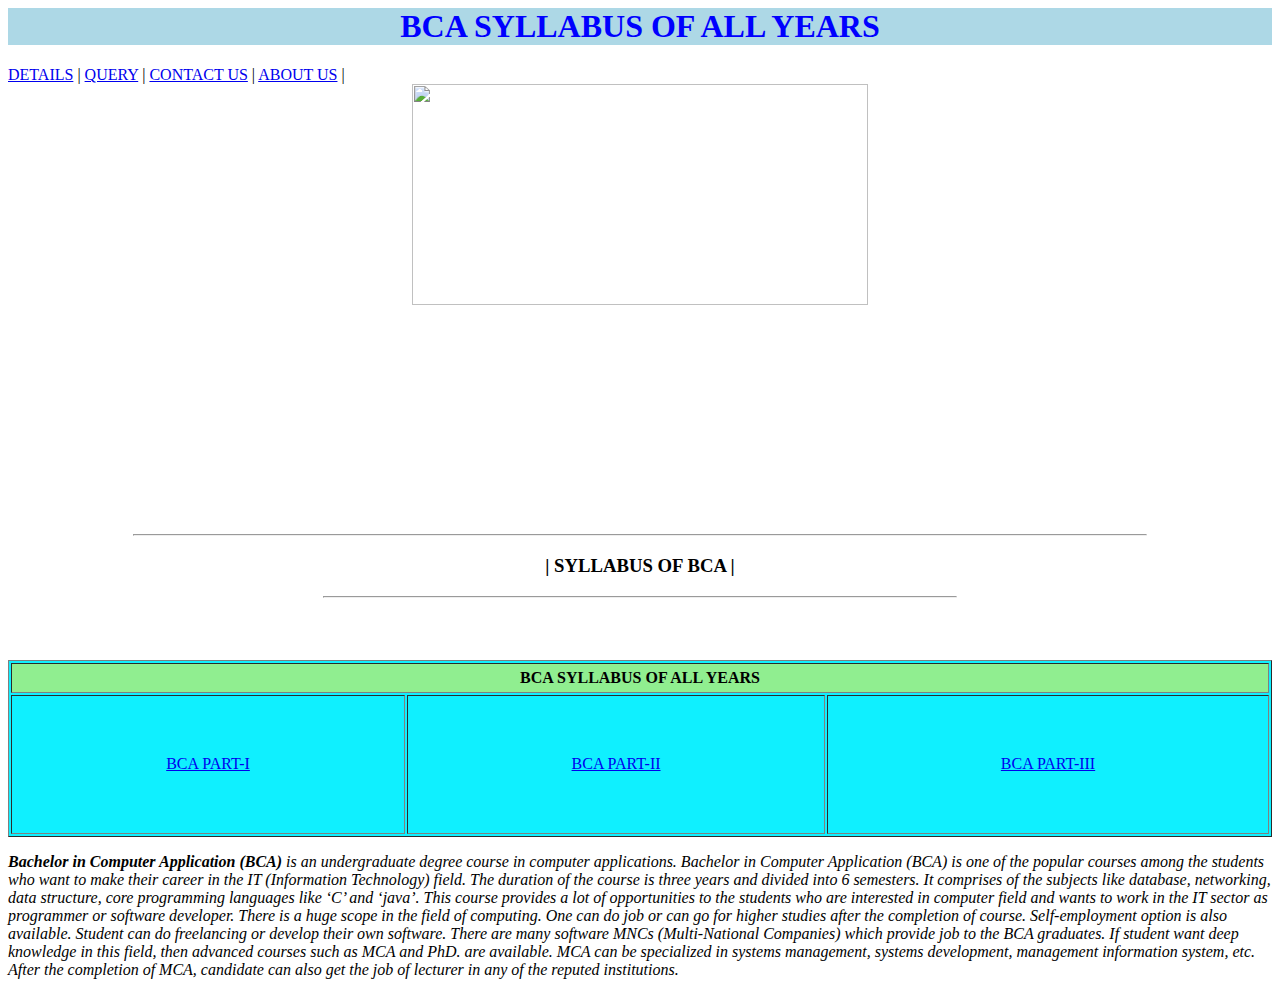
==== index.html @ ce2af4d3 "Update index.html" ====
<DOCTYPE HTML!>
<html>
	<head>	
		<title>	BCA SYLLABUS.IN</title>
        <framset>
             <framset src="footer.html">
             </framset>
	</head >
		<header>
       	</header >	
		<body >
         <div style="background-color:lightblue">
	<center>	<h1><font  color="#0000ff">  BCA SYLLABUS OF ALL YEARS </font></h1></center>
	</div>
			<nav align="left">
	
	<a href="#">DETAILS</a>              |
		<a href="#">QUERY</a>              |
		<a href="#">CONTACT US</a>              |
		<a href="#">ABOUT US</a>              |
</nav>
		<center>	<img src="https://acfa.apeejay.edu/media/k2/items/cache/c82cc4e14a1d2c8c8ffff9840d24b558_XL.jpg" height="50%" width="60%">
			</center>	 <hr width="80%" align="center"/>
	
			<h3 align="center"><span>|  SYLLABUS OF BCA  | </span></h3> 
    		<hr width="50%" align="center"/> 
            <br/>
            <br/>
    <br/>
			 <table align="center" border="1" width="100%" height="20%" bgcolor="#0ff0ff" font-size="25%" style="color:light">
            <tr style="background-color:lightgreen"><th colspan="4" height="30" bgcoolor="#2f6f45" color="ff0000">BCA SYLLABUS OF ALL YEARS</th>
            </tr>
            <tr>
            <td align="center" onmouseover="this.bgColor='grey'" onmouseout="this.bgColor='#0ff0ff'"><a href="https://www.uniraj.ac.in/student/syllabi/Syallbus2019/BCA%20Part-%201%202%203.pdf"> BCA PART-I</a></td>
            <td align="center" onmouseover="this.bgColor='grey'" onmouseout="this.bgColor='#0ff0ff'"><a href="https://www.uniraj.ac.in/student/syllabi/Syallbus2019/BCA%20Part-%201%202%203.pdf"> BCA PART-II</a></td>
            <td align="center" onmouseover="this.bgColor='grey'" onmouseout="this.bgColor='#0ff0ff'"><a href="https://www.uniraj.ac.in/student/syllabi/Syallbus2019/BCA%20Part-%201%202%203.pdf"> BCA PART-III</a></td>
             </table>	
	<p><i><strong>Bachelor in Computer Application (BCA)</strong> is an undergraduate degree course in computer applications. Bachelor in Computer Application (BCA) is one of the popular courses among the students who want to make their career in the IT (Information Technology) field. The duration of the course is three years and divided into 6 semesters. It comprises of the subjects like database, networking, data structure, core programming languages like ‘C’ and ‘java’. This course provides a lot of opportunities to the students who are interested in computer field and wants to work in the IT sector as programmer or software developer.

There is a huge scope in the field of computing. One can do job or can go for higher studies after the completion of course. Self-employment option is also available. Student can do freelancing or develop their own software. There are many software MNCs (Multi-National Companies) which provide job to the BCA graduates. If student want deep knowledge in this field, then advanced courses such as MCA and PhD. are available. MCA can be specialized in systems management, systems development, management information system, etc. After the completion of MCA, candidate can also get the job of lecturer in any of the reputed institutions.
		</i></p>   
	</body>
</html>
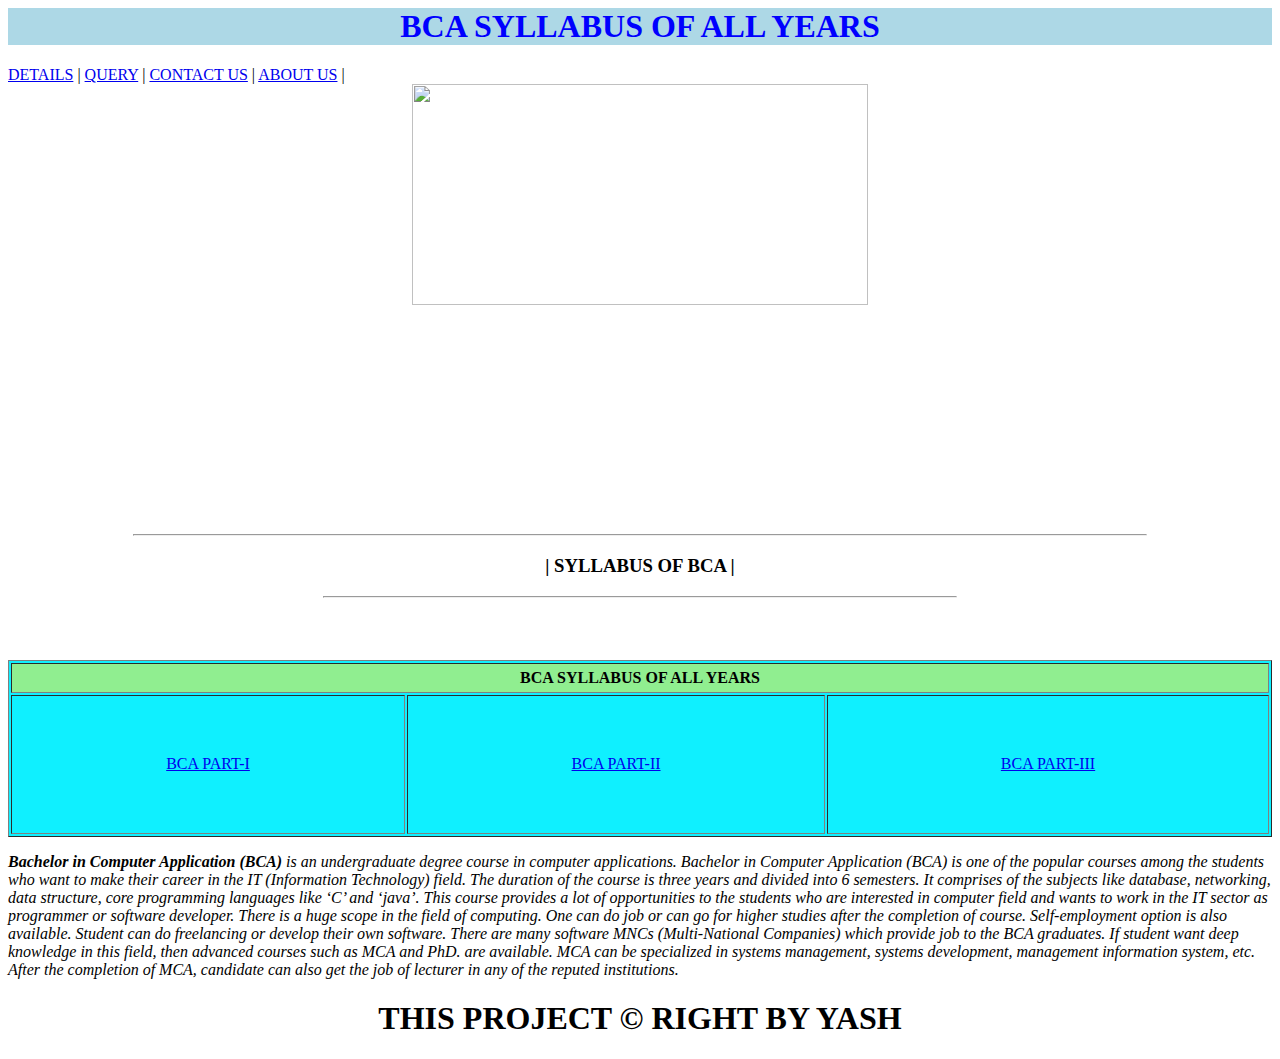
==== commit 53ee38ce: "Update index.html" ====
--- a/index.html
+++ b/index.html
@@ -6,6 +6,7 @@
         <framset>
              <framset src="footer.html">
              </framset>
+		<script type='text/javascript' src='https://platform-api.sharethis.com/js/sharethis.js#property=5e8f64a0e660d500120736c9&product=inline-follow-buttons&cms=website' async='async'></script>
 	</head >
 		<header>
        	</header >	
@@ -17,7 +18,7 @@
 	
 	<a href="#">DETAILS</a>              |
 		<a href="#">QUERY</a>              |
-		<a href="#">CONTACT US</a>              |
+		<a href="contact.html">CONTACT US</a>              |
 		<a href="#">ABOUT US</a>              |
 </nav>
 		<center>	<img src="https://acfa.apeejay.edu/media/k2/items/cache/c82cc4e14a1d2c8c8ffff9840d24b558_XL.jpg" height="50%" width="60%">
@@ -39,6 +40,8 @@
 	<p><i><strong>Bachelor in Computer Application (BCA)</strong> is an undergraduate degree course in computer applications. Bachelor in Computer Application (BCA) is one of the popular courses among the students who want to make their career in the IT (Information Technology) field. The duration of the course is three years and divided into 6 semesters. It comprises of the subjects like database, networking, data structure, core programming languages like ‘C’ and ‘java’. This course provides a lot of opportunities to the students who are interested in computer field and wants to work in the IT sector as programmer or software developer.
 
 There is a huge scope in the field of computing. One can do job or can go for higher studies after the completion of course. Self-employment option is also available. Student can do freelancing or develop their own software. There are many software MNCs (Multi-National Companies) which provide job to the BCA graduates. If student want deep knowledge in this field, then advanced courses such as MCA and PhD. are available. MCA can be specialized in systems management, systems development, management information system, etc. After the completion of MCA, candidate can also get the job of lecturer in any of the reputed institutions.
-		</i></p>   
+		</i></p>  
+			<div class="sharethis-inline-follow-buttons"></div>
+			  <center> <h1 id="myfirstid">THIS PROJECT &COPY; RIGHT BY YASH</h1></center>
 	</body>
 </html>
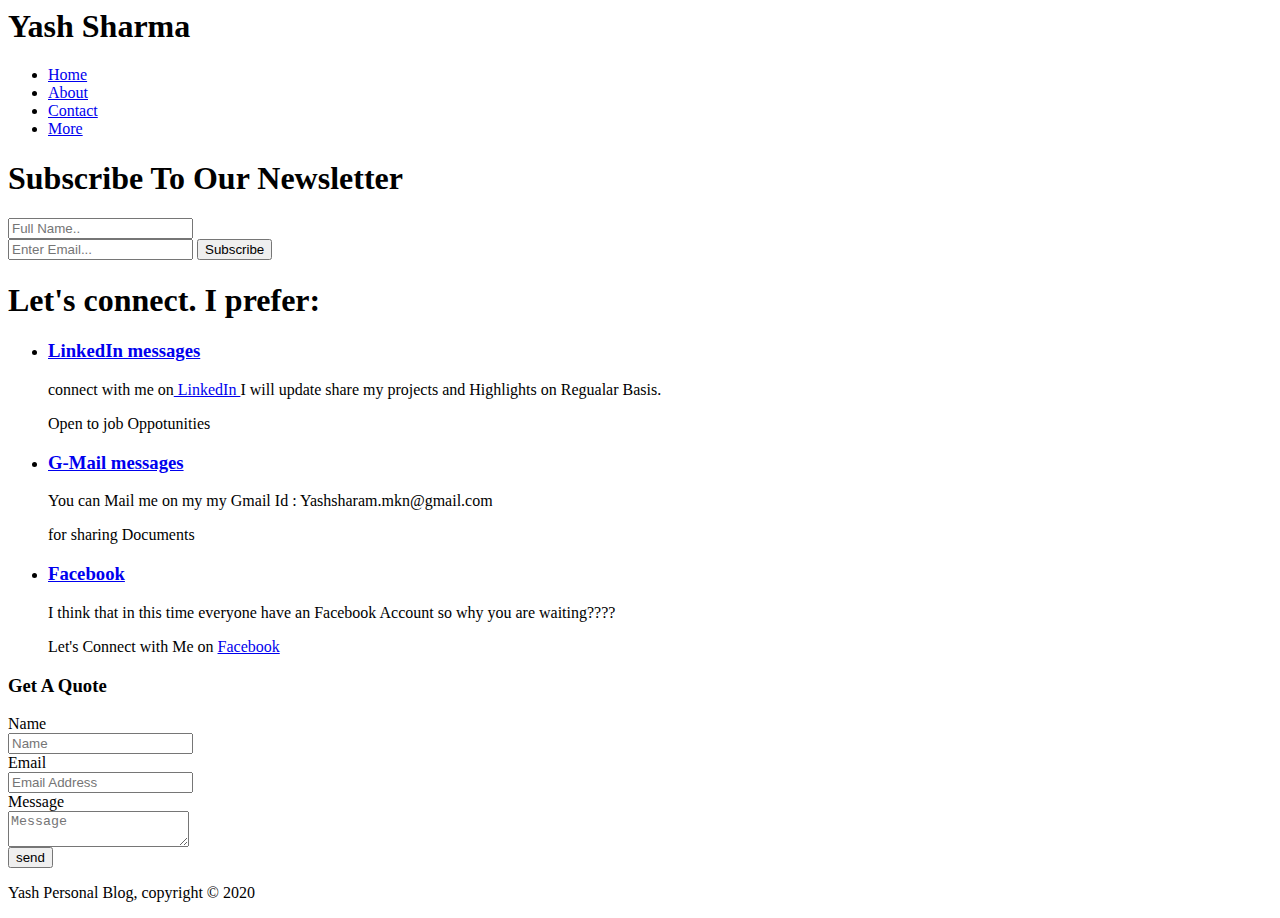
==== commit 250e6017: "Update index.html" ====
--- a/index.html
+++ b/index.html
@@ -1,47 +1,96 @@
+<html>
+    <head>
+        <meta charset="utf-8">
+        <meta name="viewport" content="width=device-width">
+        <meta name="description" content="professional web design and personal web page of Yash Sharma">
+        <meta name="keyword" content="web design,Yash Sharma, personal Website">
+        <meta name="author" content="Yashh Sharma">
+        <script data-ad-client="ca-pub-6745560322485398" async src="https://pagead2.googlesyndication.com/pagead/js/adsbygoogle.js"></script>
+        <script type='text/javascript' src='https://platform-api.sharethis.com/js/sharethis.js#property=5e8f64a0e660d500120736c9&product=inline-follow-buttons&cms=website' async='async'></script>
+        <link rel='icon' href="./img/logo1.gif" type="image/gif" size="16x16">
+             <title>Personal Web Page | Contact </title>
 
-<DOCTYPE HTML!>
-<html>
-	<head>	
-		<title>	BCA SYLLABUS.IN</title>
-        <framset>
-             <framset src="footer.html">
-             </framset>
-		<script type='text/javascript' src='https://platform-api.sharethis.com/js/sharethis.js#property=5e8f64a0e660d500120736c9&product=inline-follow-buttons&cms=website' async='async'></script>
-	</head >
-		<header>
-       	</header >	
-		<body >
-         <div style="background-color:lightblue">
-	<center>	<h1><font  color="#0000ff">  BCA SYLLABUS OF ALL YEARS </font></h1></center>
-	</div>
-			<nav align="left">
-	
-	<a href="#">DETAILS</a>              |
-		<a href="#">QUERY</a>              |
-		<a href="contact.html">CONTACT US</a>              |
-		<a href="#">ABOUT US</a>              |
-</nav>
-		<center>	<img src="https://acfa.apeejay.edu/media/k2/items/cache/c82cc4e14a1d2c8c8ffff9840d24b558_XL.jpg" height="50%" width="60%">
-			</center>	 <hr width="80%" align="center"/>
-	
-			<h3 align="center"><span>|  SYLLABUS OF BCA  | </span></h3> 
-    		<hr width="50%" align="center"/> 
-            <br/>
-            <br/>
-    <br/>
-			 <table align="center" border="1" width="100%" height="20%" bgcolor="#0ff0ff" font-size="25%" style="color:light">
-            <tr style="background-color:lightgreen"><th colspan="4" height="30" bgcoolor="#2f6f45" color="ff0000">BCA SYLLABUS OF ALL YEARS</th>
-            </tr>
-            <tr>
-            <td align="center" onmouseover="this.bgColor='grey'" onmouseout="this.bgColor='#0ff0ff'"><a href="https://www.uniraj.ac.in/student/syllabi/Syallbus2019/BCA%20Part-%201%202%203.pdf"> BCA PART-I</a></td>
-            <td align="center" onmouseover="this.bgColor='grey'" onmouseout="this.bgColor='#0ff0ff'"><a href="https://www.uniraj.ac.in/student/syllabi/Syallbus2019/BCA%20Part-%201%202%203.pdf"> BCA PART-II</a></td>
-            <td align="center" onmouseover="this.bgColor='grey'" onmouseout="this.bgColor='#0ff0ff'"><a href="https://www.uniraj.ac.in/student/syllabi/Syallbus2019/BCA%20Part-%201%202%203.pdf"> BCA PART-III</a></td>
-             </table>	
-	<p><i><strong>Bachelor in Computer Application (BCA)</strong> is an undergraduate degree course in computer applications. Bachelor in Computer Application (BCA) is one of the popular courses among the students who want to make their career in the IT (Information Technology) field. The duration of the course is three years and divided into 6 semesters. It comprises of the subjects like database, networking, data structure, core programming languages like ‘C’ and ‘java’. This course provides a lot of opportunities to the students who are interested in computer field and wants to work in the IT sector as programmer or software developer.
+        <link rel="stylesheet" href="./css/style.css">
+    </head>
+    <body>
+        <header>
+        
+            <div class="container"> 
+            <div id="branding">
+                <h1><span class="highlight">Yash</span> Sharma</h1>
+            </div>
+            <nav>
+                <ul>
+                    <li><a href="index.html">Home</a></li>
+                    <li><a href="about.html">About</a></li>
+                    <li class="current"><a href="contact.html">Contact</a></li>
+                    <li><a href="more.html">More</a></li>
+                </ul>
+            </nav>
+            </div>
+        
+        </header>
+         
+            <section id="newsletter">
+                <div class="container">
+                    <h1>Subscribe To Our Newsletter</h1>
+                    <form>
+                        <input type="text" placeholder="Full Name.. "><br>
+                        <input type="email" placeholder="Enter Email... ">
+                        <button type="submit" class="button_1">Subscribe</button>
+                    </form>
+                </div>
+            </section>
 
-There is a huge scope in the field of computing. One can do job or can go for higher studies after the completion of course. Self-employment option is also available. Student can do freelancing or develop their own software. There are many software MNCs (Multi-National Companies) which provide job to the BCA graduates. If student want deep knowledge in this field, then advanced courses such as MCA and PhD. are available. MCA can be specialized in systems management, systems development, management information system, etc. After the completion of MCA, candidate can also get the job of lecturer in any of the reputed institutions.
-		</i></p>  
-			<div class="sharethis-inline-follow-buttons"></div>
-			  <center> <h1 id="myfirstid">THIS PROJECT &COPY; RIGHT BY YASH</h1></center>
-	</body>
+            <section id="main">
+                <div class="container">
+                   <article id="main-col">
+                    <h1 class="page-title">Let's connect. I prefer:</h1>
+                   <ul id="services">
+                        <li>
+                            <h3> <a href="https://www.linkedin.com/in/yash-sharma-230533166/">LinkedIn messages</a></h3>
+                            <p>connect with me on<a href="https://www.linkedin.com/in/yash-sharma-230533166/"> LinkedIn </a>I will update share my projects and Highlights on Regualar Basis.</p>
+                            <p>Open to job Oppotunities</p>
+                        </li>
+                        <li>
+                            <h3><a href="Gmail.com">G-Mail messages</a></h3>
+                            <p>You can Mail me on my my Gmail Id : Yashsharam.mkn@gmail.com </p>
+                            <p>for sharing Documents </p>
+                        </li>
+                        <li>
+                            <h3><a href="https://www.facebook.com/profile.php?id=100008301722629">Facebook</a></h3>
+                            <p> I think that in this time everyone have an Facebook Account so why you are waiting???? </p>
+                            <p>Let's Connect with Me on <a href="https://www.facebook.com/profile.php?id=100008301722629">Facebook</a></p>
+                        </li>
+                   </ul>
+                   </article>
+                        <aside id="sidebar">
+                            <div class="dark">
+                            <h3>Get A Quote</h3>
+                            <form class="quote">
+                                <div>
+                                <lable>Name</lable><br>
+                                <input type="text" placeholder="Name">
+                            </div>
+                            <div>
+                                <label>Email</label><br>
+                                <input type="email" placeholder="Email Address">
+                            </div>
+                            <div>
+                                <label>Message</label><br>
+                                <textarea placeholder="Message"></textarea>
+                            </div>
+                            <button class="button_1" type="submit">send</button>
+                            </form>
+                            </div>
+                            </aside>
+                   </div>
+            </section>
+            <div class="sharethis-inline-follow-buttons"></div>
+            <footer>
+                <p>
+                    Yash Personal Blog, copyright &copy; 2020
+                </p>
+            </footer>
+    </body>
 </html>
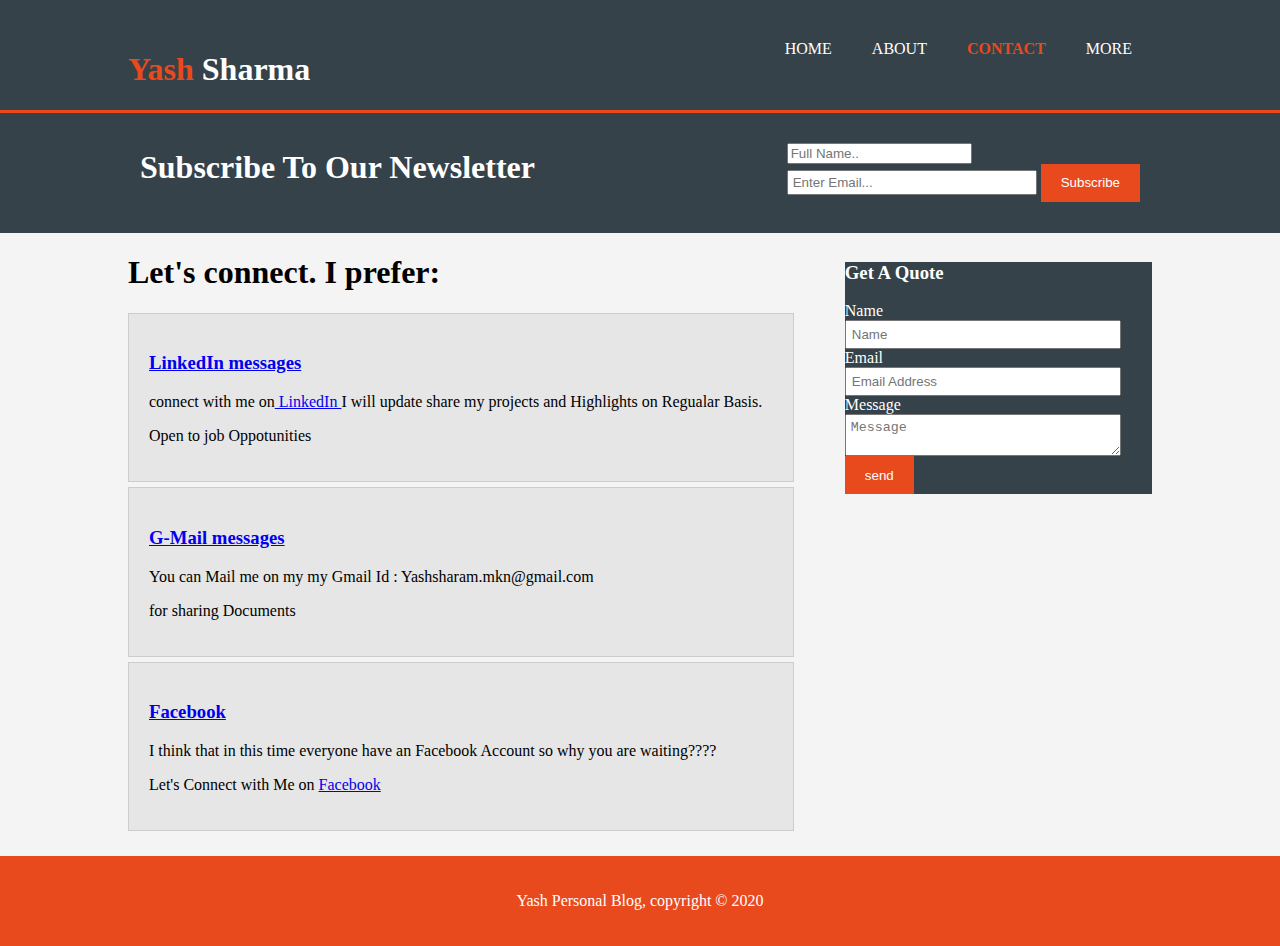
==== commit cd09eb05: "Update index.html" ====
--- a/index.html
+++ b/index.html
@@ -10,7 +10,7 @@
         <link rel='icon' href="./img/logo1.gif" type="image/gif" size="16x16">
              <title>Personal Web Page | Contact </title>
 
-        <link rel="stylesheet" href="./css/style.css">
+        <link rel="stylesheet" href="style.css">
     </head>
     <body>
         <header>
--- a/style.css
+++ b/style.css
@@ -0,0 +1,188 @@
+body{
+    font: 15p/1.5 Arial, Helvetica, sans-serif;
+    padding: 0;
+    margin: 0;
+    background-color: #f4f4f4;
+}
+/* GLOBAL*/
+.container{
+    width:80%;
+    margin:auto;
+    overflow: hidden;
+}
+
+ul{
+    margin: 0;
+    padding: 0;
+}
+
+.button_1{
+    height:38px;
+    background:#e8491d;
+    border: 0;
+    padding-left:20px;
+    padding-right: 20px;
+    color:#ffffff;
+}
+
+.dark{
+    background: #35424a;
+    color:#ffffff;
+    margin-top:10px;
+    margin-bottom: 10px;
+}
+
+/* header */
+header{
+    background:#35424a;
+    color:#ffffff;
+    padding-top: 30px;
+    min-height: 70px;
+    border-bottom:#e8491d 3px solid;
+}
+header a{
+    color:#ffffff;
+    text-decoration:none;
+    text-transform: uppercase;
+    font-size:16px;
+}
+
+header li{
+    float:left;
+    display:inline;
+    padding:0 20px 0 20px;
+}
+
+header #branding{
+    float: left;
+}
+
+header #branding h1{
+    float:right;
+}
+header nav{
+    float: right;
+    margin-top:10px;
+}
+header .highlight, header .current a{
+    color:#e8491d;
+    font-weight: bold;
+}
+header a:hover{
+    color: #cccccc;
+    font-weight: bold;
+}
+/* showcase */
+#showcase{
+    min-height:400px;
+    background:url('../img/myself.jpg') no-repeat 0 -300px;
+    text-align: center;
+    color:purple;
+    background-position: center;
+}
+#showcase h1{
+    margin-top: 20px;
+    font-size:55px;
+    margin-bottom: 10px;
+}
+#showcase p{
+    font-size: 20px;
+}
+
+/* newsletter */
+#newsletter{
+    padding: 15px;
+    color: #ffffff;
+    background:#35424a;
+}
+
+#newsletter h1{
+    float:left;
+}
+#newsletter form{
+    float: right;
+    margin-top:15px;
+}
+#newsletter input[type="email"]{
+    padding:4px;
+    height:25px;
+    width:250px;
+}
+
+/* boxes */
+#boxes{
+    margin-top:20px;
+}
+#boxes .box{
+    float: left;
+    text-align: center;
+    width:30%;
+    padding:10px;
+}
+boxes .box img{
+    width:30px;
+}
+/* sidebar */
+
+aside#sidebar{
+    float: right;
+    width: 30%;
+    margin-top: 10px;
+}
+
+aside#sidebar .quote input, aside#sidebar .quote textarea{
+   width: 90%;
+   padding:5px;
+}
+/* main-col */
+
+article#main-col{
+    float:left;
+    width: 65%;  
+}
+
+/* services */
+    ul#services li{
+        list-style: none;
+        padding:20px;
+        border:#cccccc solid 1px;
+        margin-bottom: 5px;
+        background:#e6e6e6;
+    }
+
+footer{
+    padding:20px;
+    margin-top:20px;
+    color:#ffffff;
+    background-color: #e8491d;
+    text-align: center;
+}
+/* media query */
+@media(max-width:768px){
+    header #branding,
+    header nav,
+    header nav li,
+    #newsletter h1,
+    #newsletter form,
+    #boxes .box,
+    article#main-col,
+    aside#sidebar{
+        float: none;
+        text-align: center;
+        width:100%;
+    }
+    header{
+        padding-bottom: 20px;
+    }
+    #showcase h1{
+        margin-top: 40px;
+    }
+    #newsletter button, .quote button{
+        display:block;
+        width:100%;
+    }
+    #newsletter form input[type="email"], .quote input, .quote textarea{
+        width:100%;
+        margin-bottom: 5px;;
+    }
+}
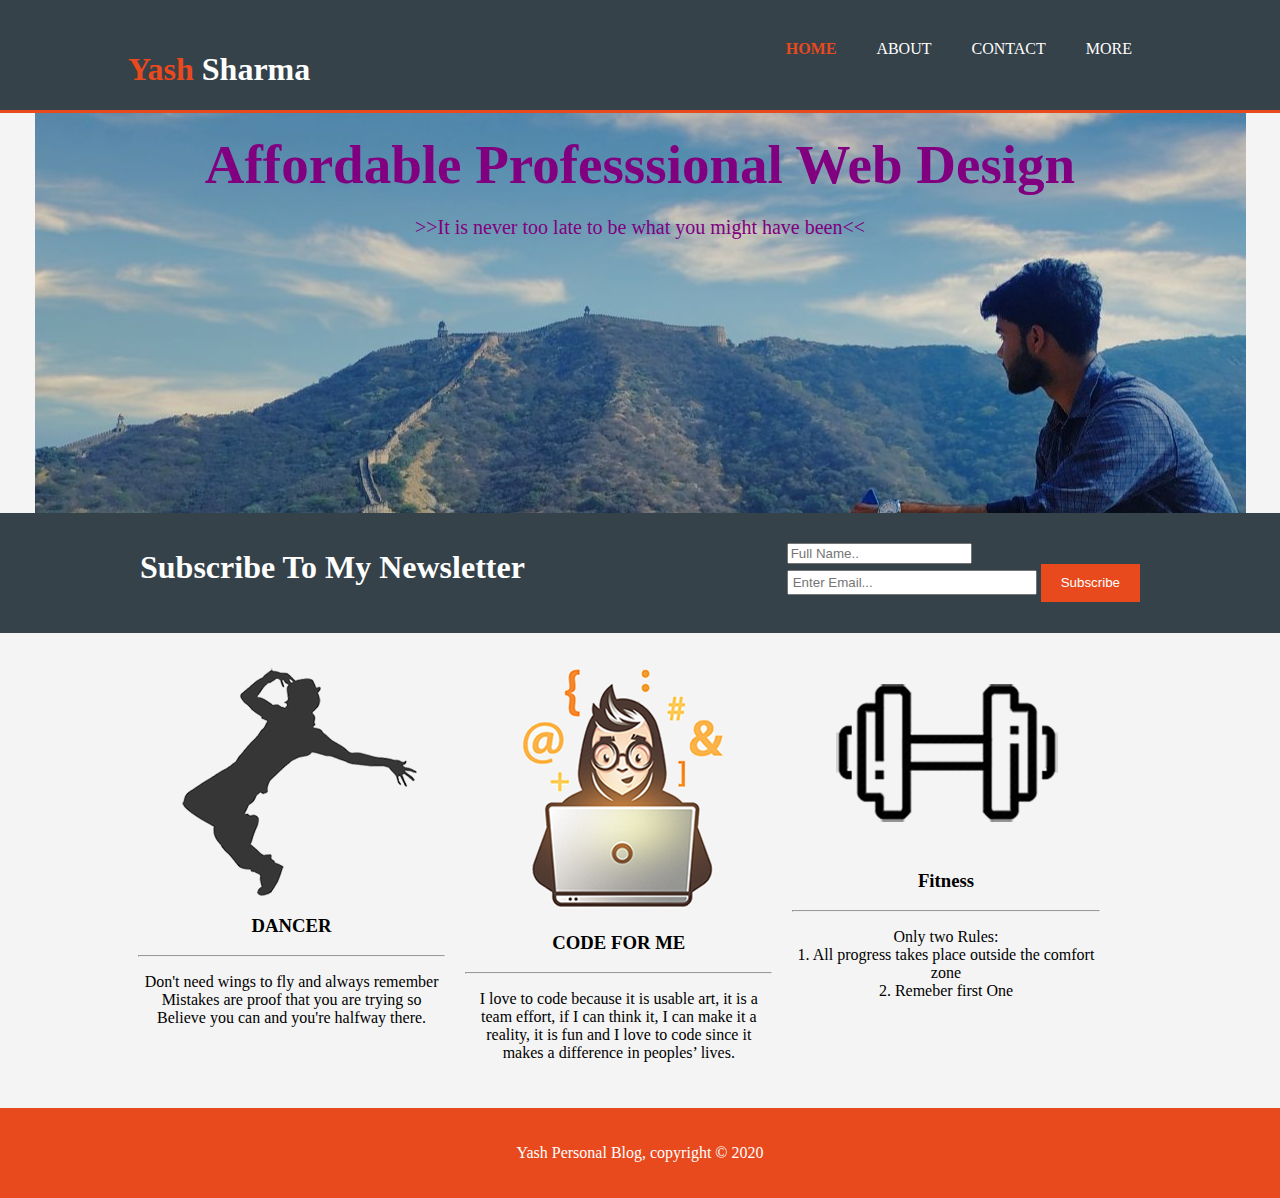
==== commit ebebe177: "Update index.html" ====
--- a/index.html
+++ b/index.html
@@ -5,35 +5,40 @@
         <meta name="description" content="professional web design and personal web page of Yash Sharma">
         <meta name="keyword" content="web design,Yash Sharma, personal Website">
         <meta name="author" content="Yashh Sharma">
-        <script data-ad-client="ca-pub-6745560322485398" async src="https://pagead2.googlesyndication.com/pagead/js/adsbygoogle.js"></script>
+         <script data-ad-client="ca-pub-6745560322485398" async src="https://pagead2.googlesyndication.com/pagead/js/adsbygoogle.js"></script>
         <script type='text/javascript' src='https://platform-api.sharethis.com/js/sharethis.js#property=5e8f64a0e660d500120736c9&product=inline-follow-buttons&cms=website' async='async'></script>
         <link rel='icon' href="./img/logo1.gif" type="image/gif" size="16x16">
-             <title>Personal Web Page | Contact </title>
+             <title>Personal Web Page | Welcome Page</title>
 
         <link rel="stylesheet" href="style.css">
     </head>
     <body>
-        <header>
-        
-            <div class="container"> 
+            <header>
+        <div class="container"> 
             <div id="branding">
                 <h1><span class="highlight">Yash</span> Sharma</h1>
             </div>
             <nav>
                 <ul>
-                    <li><a href="index.html">Home</a></li>
+                    <li class="current"><a href="index.html">Home</a></li>
                     <li><a href="about.html">About</a></li>
-                    <li class="current"><a href="contact.html">Contact</a></li>
+                    <li><a href="contact.html">Contact</a></li>
                     <li><a href="more.html">More</a></li>
                 </ul>
             </nav>
-            </div>
+        </div>
         
-        </header>
-         
+            </header>
+
+            <section id="showcase">
+                <div class="container">
+                    <h1>Affordable Professsional Web Design</h1>
+                    <p>>>It is never too late to be what you might have been<<</p>
+                </div>
+            </section>
             <section id="newsletter">
                 <div class="container">
-                    <h1>Subscribe To Our Newsletter</h1>
+                    <h1>Subscribe To My Newsletter</h1>
                     <form>
                         <input type="text" placeholder="Full Name.. "><br>
                         <input type="email" placeholder="Enter Email... ">
@@ -42,49 +47,30 @@
                 </div>
             </section>
 
-            <section id="main">
+            <section id="boxes">
                 <div class="container">
-                   <article id="main-col">
-                    <h1 class="page-title">Let's connect. I prefer:</h1>
-                   <ul id="services">
-                        <li>
-                            <h3> <a href="https://www.linkedin.com/in/yash-sharma-230533166/">LinkedIn messages</a></h3>
-                            <p>connect with me on<a href="https://www.linkedin.com/in/yash-sharma-230533166/"> LinkedIn </a>I will update share my projects and Highlights on Regualar Basis.</p>
-                            <p>Open to job Oppotunities</p>
-                        </li>
-                        <li>
-                            <h3><a href="Gmail.com">G-Mail messages</a></h3>
-                            <p>You can Mail me on my my Gmail Id : Yashsharam.mkn@gmail.com </p>
-                            <p>for sharing Documents </p>
-                        </li>
-                        <li>
-                            <h3><a href="https://www.facebook.com/profile.php?id=100008301722629">Facebook</a></h3>
-                            <p> I think that in this time everyone have an Facebook Account so why you are waiting???? </p>
-                            <p>Let's Connect with Me on <a href="https://www.facebook.com/profile.php?id=100008301722629">Facebook</a></p>
-                        </li>
-                   </ul>
-                   </article>
-                        <aside id="sidebar">
-                            <div class="dark">
-                            <h3>Get A Quote</h3>
-                            <form class="quote">
-                                <div>
-                                <lable>Name</lable><br>
-                                <input type="text" placeholder="Name">
-                            </div>
-                            <div>
-                                <label>Email</label><br>
-                                <input type="email" placeholder="Email Address">
-                            </div>
-                            <div>
-                                <label>Message</label><br>
-                                <textarea placeholder="Message"></textarea>
-                            </div>
-                            <button class="button_1" type="submit">send</button>
-                            </form>
-                            </div>
-                            </aside>
-                   </div>
+                    <div class="box">
+                        <img src="11.png">
+                        <h3>DANCER</h3>
+                        <hr 50%/>
+                        <p>Don't need wings to fly and always remember Mistakes are proof that you are trying so Believe you can and you're halfway there.</p>
+                    </div> 
+                    <div class="box">
+                        <img src="22.png">
+                        <h3>CODE FOR ME</h3>
+                        <hr 50%/>
+                        <p>I love to code because it is usable art, it is a team effort, if I can think it, I can make it a reality, it is fun and I love to code since it makes a difference in peoples’ lives.</p>
+                    </div>
+                    <div class="box">
+                        <img src="3.png">
+                        <h3>Fitness</h3>
+                        <hr 50%/>
+                        <p>Only two Rules:<br/>
+                        1. All progress takes place outside the comfort zone<br/>
+                        2. Remeber first One</p>
+                    </div>
+                </div> 
+
             </section>
             <div class="sharethis-inline-follow-buttons"></div>
             <footer>
--- a/style.css
+++ b/style.css
@@ -75,7 +75,7 @@
 /* showcase */
 #showcase{
     min-height:400px;
-    background:url('../img/myself.jpg') no-repeat 0 -300px;
+    background:url('../myself.jpg') no-repeat 0 -300px;
     text-align: center;
     color:purple;
     background-position: center;
